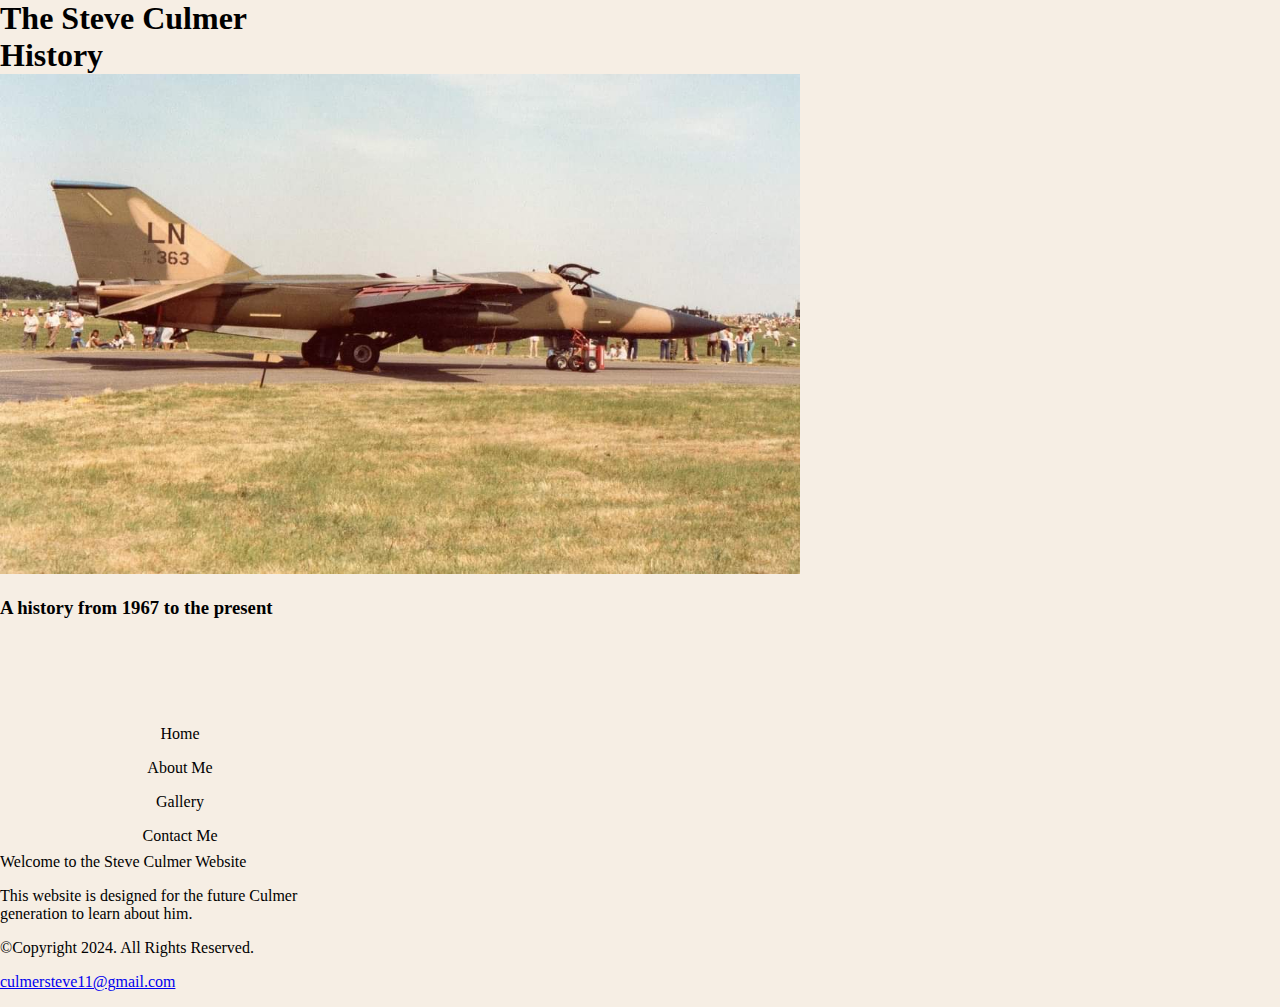
==== index.html @ 3a173b34 "Add files via upload" ====
<!doctype html>
<!-- This website template was created by:  Steve Culmer -->
<html lang="en">
<head>
	<title>home</title>
	<meta charset="utf-8">
		<link rel="stylesheet" href="css/styles1.css">
</head>
	
	<div id="container">

	<!--Use the header area for the website name or logo-->
		<header>
						
			<h1>The Steve Culmer History</h1>
			
			<a href="index1.html"><img src="images/f-111-aircraft.jpg" alt="F-111 aardvark aircraft" height="500" width="800"></a>
			
			<h3>A history from 1967 to the present</h3>
<body>

<!--Use the nav area to add hyperlinks to other pages within the website-->	
		<nav>
			<ul>
				<li><a href="index1.html">Home</a></li>
				<li><a href="about">About Me</a></li>
				<li><a href="gallery.html">Gallery</a></li>
				<li><a href="contact.html">Contact Me</a></li>
			</ul>
		</nav>
		
	<!--Use the main area to add the main content of the webpage-->	

<main>

	<div id="Welcome">
			
				<p>Welcome to the Steve Culmer Website</p>
				
				<p>This website is designed for the future Culmer generation to learn about him.</p>
				
									
			</div>
</main>

	<!--Use the footer area to add webpage footer content-->
		<footer>
			<p>&copy;Copyright 2024. All Rights Reserved.</p>
			
			<p><a href="mailto:culmersteve11@gmail.com">culmersteve11@gmail.com</a></p>
		</footer>
		
		</div>

</body>

</html>
---- css/styles1.css ----
/*
Author: Steve Culmer
Date:  6 jul 24
File Name:  styles1.css
*/

/* CSS Reset */
body, header, nav, main, footer, h1, div, img {
	margin: 0;
	padding: 0;
	border: 0;
}

/* Style rules for body and images */
body {
		background-color: #f6eee4;
}

header {
	width: 25%;
	float: center;
}

nav {
	width: 70%;
	float: right;
	margin: 5em 3em 0 0;
}

nav ul {
	list-style-type: none;
	margin: 0;
	text-align: right;
}

nav li a {
	display: block;
	color: #000;
	text-align: center;
	padding: 0.5em 1em;
	text-decoration: none;
}

main {
	clear: left;
}
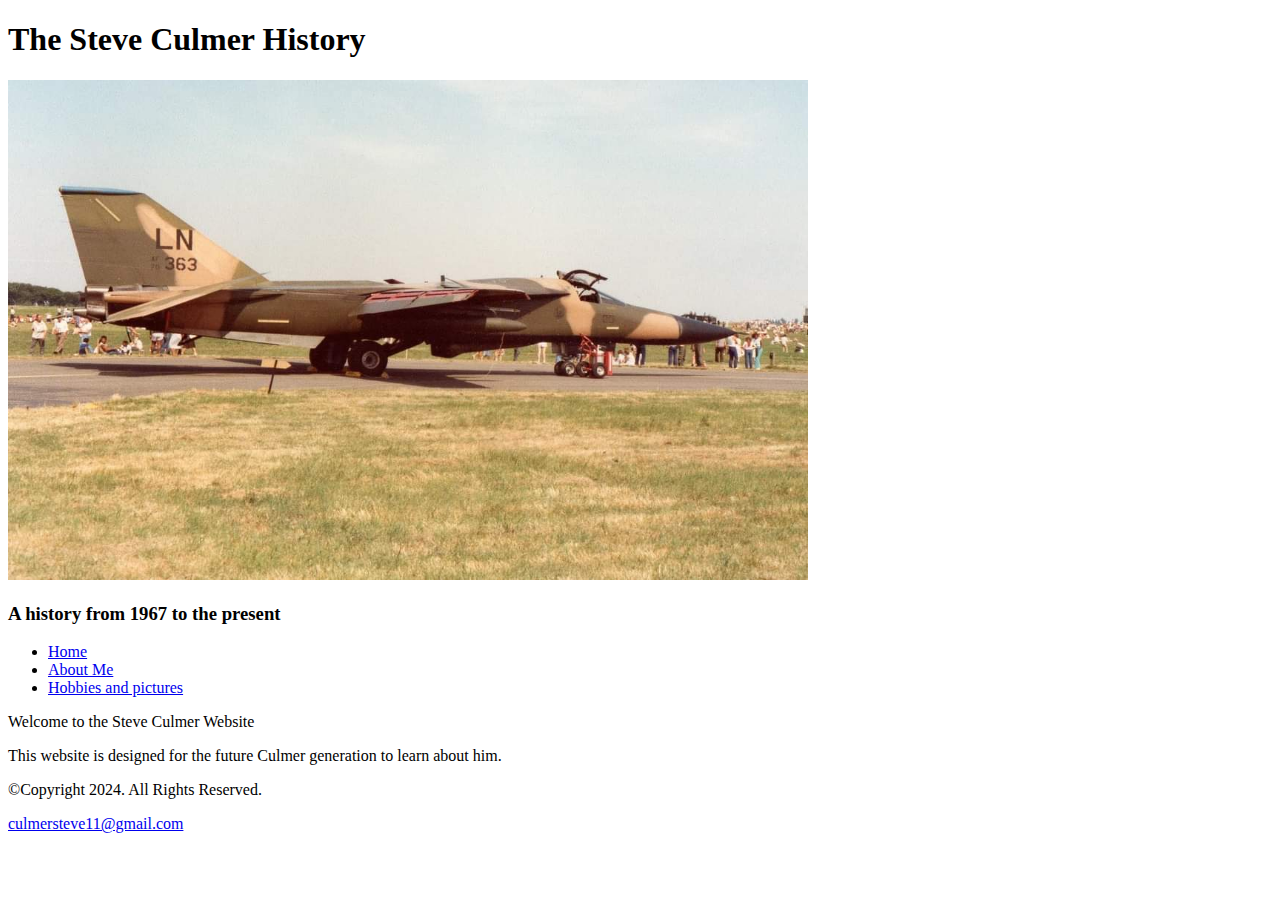
==== commit f29771e3: "update biosite" ====
--- a/index.html
+++ b/index.html
@@ -22,10 +22,9 @@
 <!--Use the nav area to add hyperlinks to other pages within the website-->	
 		<nav>
 			<ul>
-				<li><a href="index1.html">Home</a></li>
+				<li><a href="index.html">Home</a></li>
 				<li><a href="about">About Me</a></li>
-				<li><a href="gallery.html">Gallery</a></li>
-				<li><a href="contact.html">Contact Me</a></li>
+				<li><a href="hobby.html">Hobbies and pictures</a></li>
 			</ul>
 		</nav>
 		
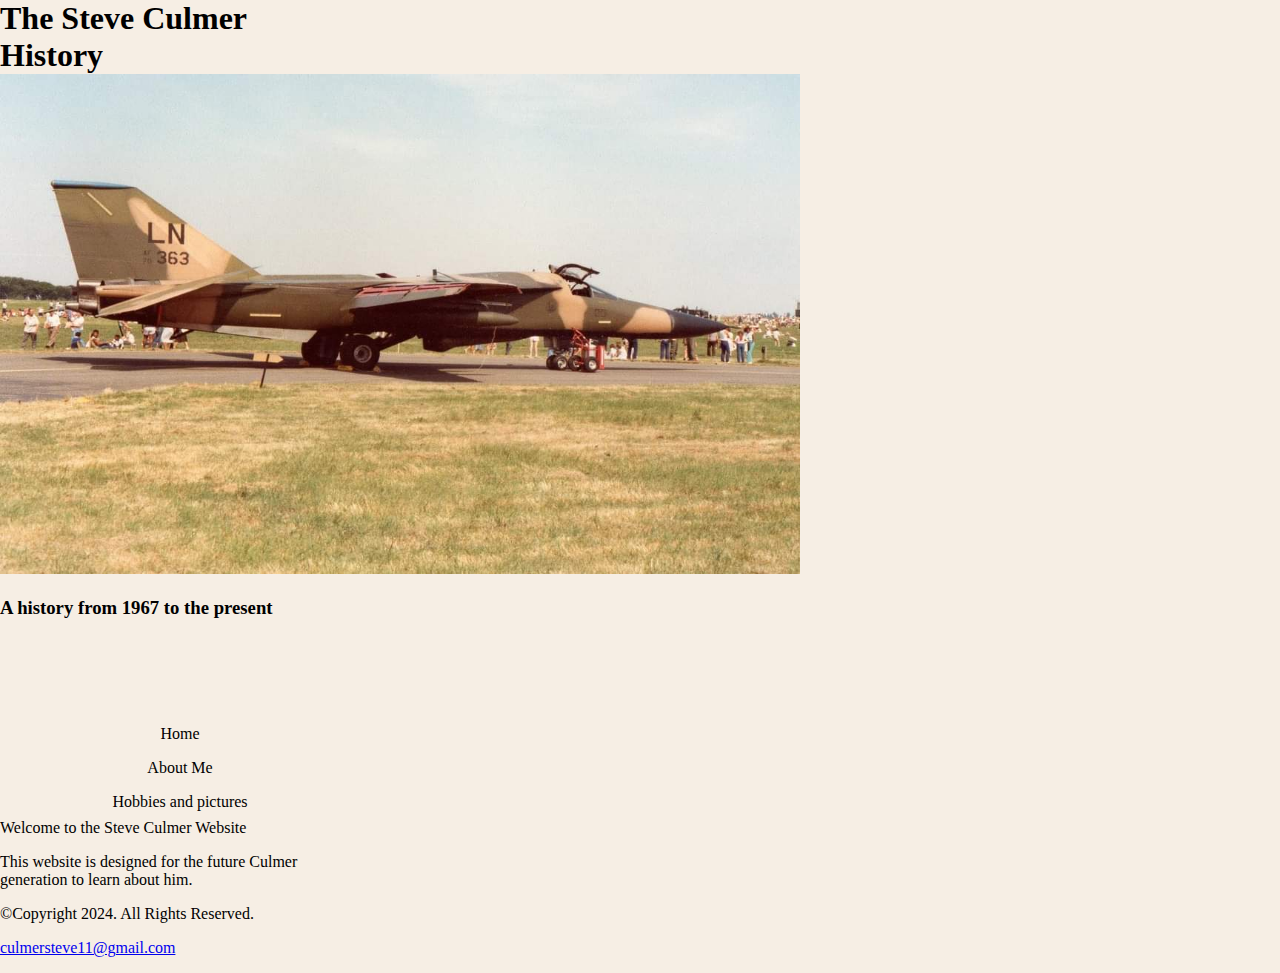
==== commit 036764e4: "update index" ====
--- a/index.html
+++ b/index.html
@@ -4,7 +4,7 @@
 <head>
 	<title>home</title>
 	<meta charset="utf-8">
-		<link rel="stylesheet" href="css/styles1.css">
+		<link rel="stylesheet" href="css/styles.css">
 </head>
 	
 	<div id="container">
--- a/css/styles.css
+++ b/css/styles.css
@@ -0,0 +1,46 @@
+/*
+Author: Steve Culmer
+Date:  6 jul 24
+File Name:  styles1.css
+*/
+
+/* CSS Reset */
+body, header, nav, main, footer, h1, div, img {
+	margin: 0;
+	padding: 0;
+	border: 0;
+}
+
+/* Style rules for body and images */
+body {
+		background-color: #f6eee4;
+}
+
+header {
+	width: 25%;
+	float: center;
+}
+
+nav {
+	width: 70%;
+	float: right;
+	margin: 5em 3em 0 0;
+}
+
+nav ul {
+	list-style-type: none;
+	margin: 0;
+	text-align: right;
+}
+
+nav li a {
+	display: block;
+	color: #000;
+	text-align: center;
+	padding: 0.5em 1em;
+	text-decoration: none;
+}
+
+main {
+	clear: left;
+}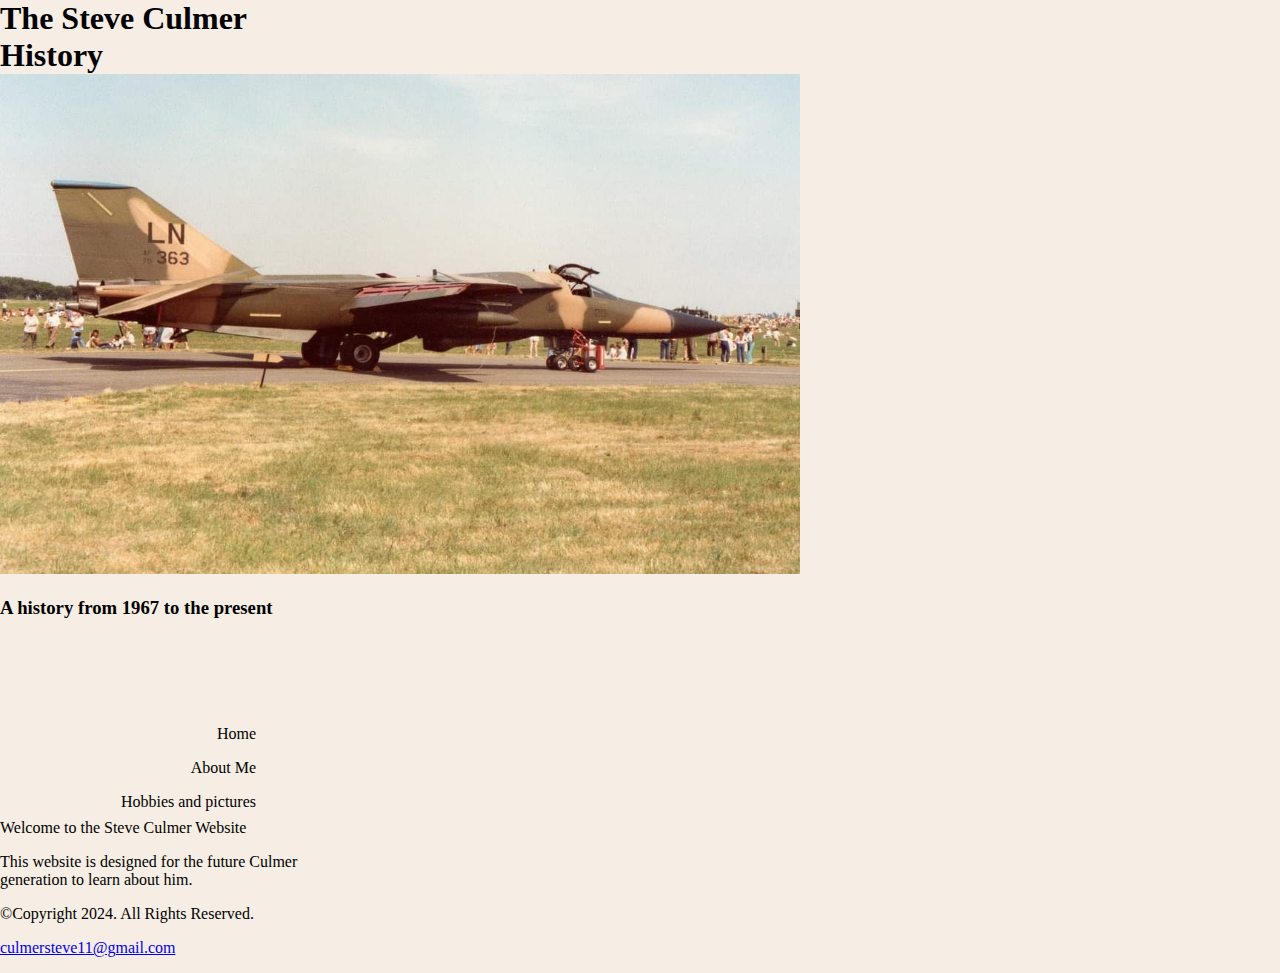
==== commit f4f86e1f: "update index" ====
--- a/index.html
+++ b/index.html
@@ -14,7 +14,7 @@
 						
 			<h1>The Steve Culmer History</h1>
 			
-			<a href="index1.html"><img src="images/f-111-aircraft.jpg" alt="F-111 aardvark aircraft" height="500" width="800"></a>
+			<a href="index.html"><img src="images/f-111-aircraft.jpg" alt="F-111 aardvark aircraft" height="500" width="800"></a>
 			
 			<h3>A history from 1967 to the present</h3>
 <body>
--- a/css/styles.css
+++ b/css/styles.css
@@ -36,7 +36,7 @@
 nav li a {
 	display: block;
 	color: #000;
-	text-align: center;
+	text-align: right;
 	padding: 0.5em 1em;
 	text-decoration: none;
 }
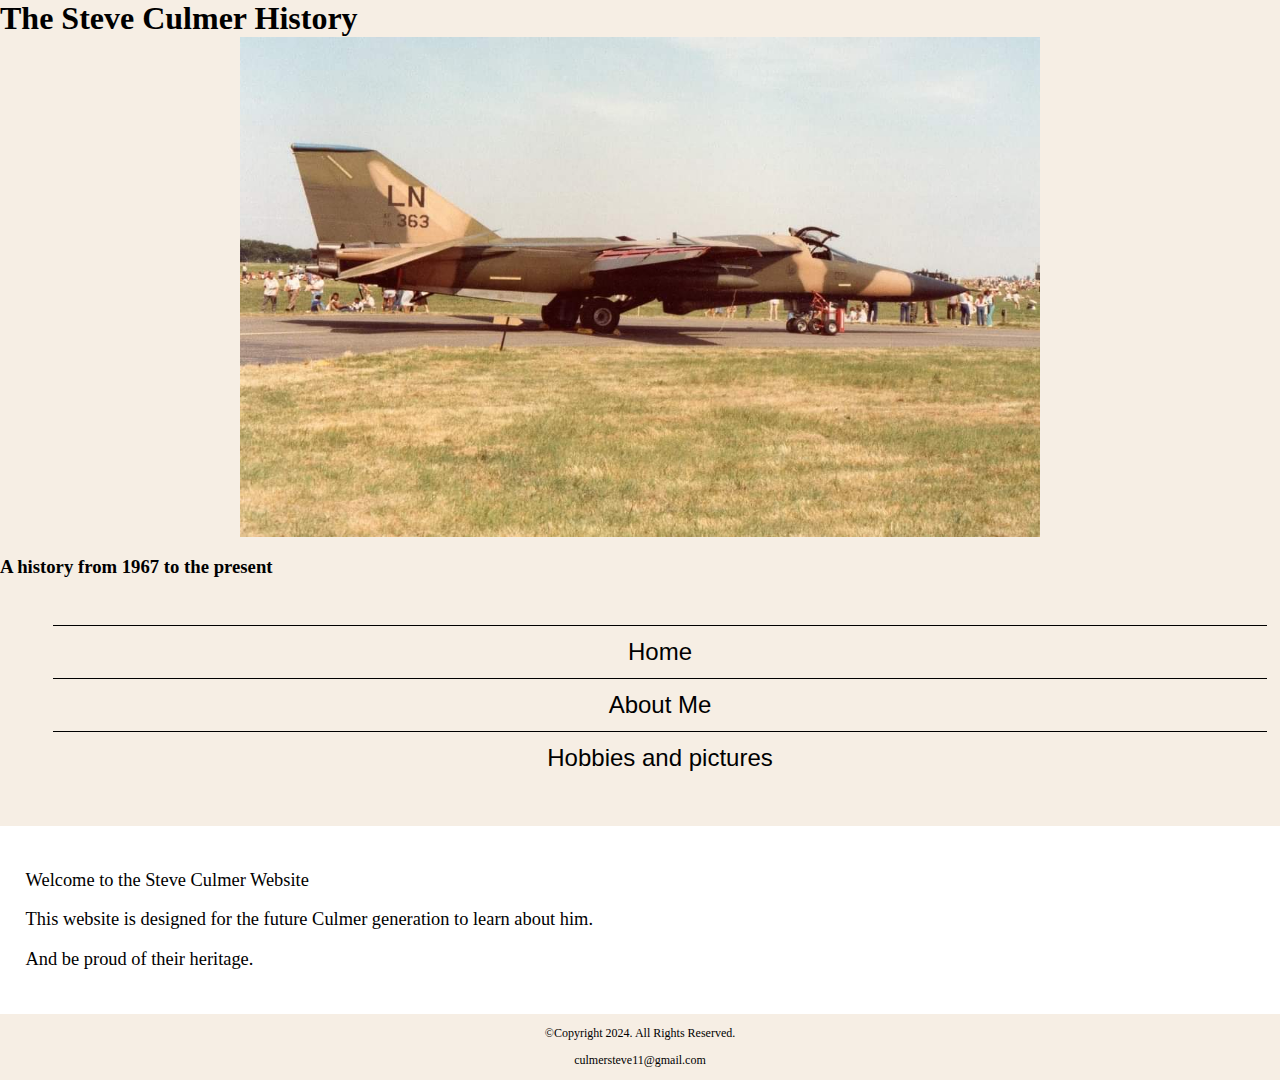
==== commit 3af29557: "update steve website" ====
--- a/index.html
+++ b/index.html
@@ -1,11 +1,15 @@
 <!doctype html>
-<!-- This website template was created by:  Steve Culmer -->
+<!-- This website was created by:  Steve Culmer -->
+<!-- This website was created on 20 Jul 24-->
 <html lang="en">
 <head>
-	<title>home</title>
+	<title>Steve Culmer</title>
 	<meta charset="utf-8">
 		<link rel="stylesheet" href="css/styles.css">
+		<meta name="viewport" content="width=device=width", initial="scale=1">
 </head>
+
+<body>
 	
 	<div id="container">
 
@@ -17,7 +21,9 @@
 			<a href="index.html"><img src="images/f-111-aircraft.jpg" alt="F-111 aardvark aircraft" height="500" width="800"></a>
 			
 			<h3>A history from 1967 to the present</h3>
-<body>
+
+		</header>
+
 
 <!--Use the nav area to add hyperlinks to other pages within the website-->	
 		<nav>
@@ -37,7 +43,7 @@
 				<p>Welcome to the Steve Culmer Website</p>
 				
 				<p>This website is designed for the future Culmer generation to learn about him.</p>
-				
+				<p>And be proud of their heritage.</p>			
 									
 			</div>
 </main>
@@ -45,7 +51,6 @@
 	<!--Use the footer area to add webpage footer content-->
 		<footer>
 			<p>&copy;Copyright 2024. All Rights Reserved.</p>
-			
 			<p><a href="mailto:culmersteve11@gmail.com">culmersteve11@gmail.com</a></p>
 		</footer>
 		
--- a/css/styles.css
+++ b/css/styles.css
@@ -1,7 +1,7 @@
 /*
 Author: Steve Culmer
 Date:  6 jul 24
-File Name:  styles1.css
+File Name:  styles.css
 */
 
 /* CSS Reset */
@@ -16,31 +16,133 @@
 		background-color: #f6eee4;
 }
 
+img{
+	max-width: 100%;
+	display: block;
+}
+
+/* Style rule for box sizing applies to all elements */
+*{
+    box-sizing: border-box;
+}
+
+/* Style rules for mobile viewport */
+
+/* Style rule for header */
 header {
-	width: 25%;
+	width: 100%;
 	float: center;
 }
 
+header img {
+    margin: 0 auto;
+}
+
+/* Style rules for navigation area */
 nav {
-	width: 70%;
-	float: right;
-	margin: 5em 3em 0 0;
+	padding: 1%;
+	margin-bottom: 1%;
 }
 
 nav ul {
 	list-style-type: none;
-	margin: 0;
-	text-align: right;
+	text-align: center;
+}
+
+nav li {
+    font-size: 1.5em;
+    font-family: 'Francois One', sans-serif;
+    border-top: 1px solid #000;    
 }
 
 nav li a {
 	display: block;
 	color: #000;
-	text-align: right;
+	text-align: center;
 	padding: 0.5em 1em;
 	text-decoration: none;
 }
 
+/* Show mobile class, hide tablet-desktop class */
+.mobile {
+    display: block;
+}
+
+.tablet-desktop {
+    display: none;
+}
+
+/* Style rules for main content */
 main {
-	clear: left;
+    background-color: #fff;
+    padding: 2%;
+    font-size: 1.15em;
+    font-family: 'Roboto Slab', serif;
+}
+
+.mobile h3 {
+    text-shadow: 5px 5px 8px #ccc;
+}
+
+article {
+    padding: 2%;
+}
+
+article h3 {
+    text-align: center;
+}
+
+article img {
+    margin: 0 auto;
+}
+
+article ul {
+    margin-left: 10%;
+}
+
+article:nth-of-type(2) {
+    background-color: rgba(204, 204, 204, 0.3);
+}
+
+.action {
+    font-size: 1.35em;
+    color: #666600;
+    font-weight: bold;
+    text-shadow: 5px 5px 8px #ccc;
+}
+
+.frame {
+    position: relative;
+    max-width: 450px;
+    margin: 2% auto
+}
+
+.pic-text {
+    position: absolute;
+    bottom: 0;
+    background: rgba(0, 0, 0, 0.5);
+    color: #fff;
+    width: 100%;
+    padding: 20px;
+    text-align: center;
+    font-family: Verdana, Arial, sans-serif;
+    font-size: 1.5em;
+    font-weight: bold;
+}
+
+#birth, #highschool, #militaryhistory, #marriage {
+    margin: 0 2%;
+}
+
+/* Style rules for footer content */
+footer p {
+    font-size: 0.75em;
+    text-align: center;
+    color: #000;
+    padding: 0 1em
+}
+
+footer p a {
+    color: #000;
+    text-decoration: none;
 }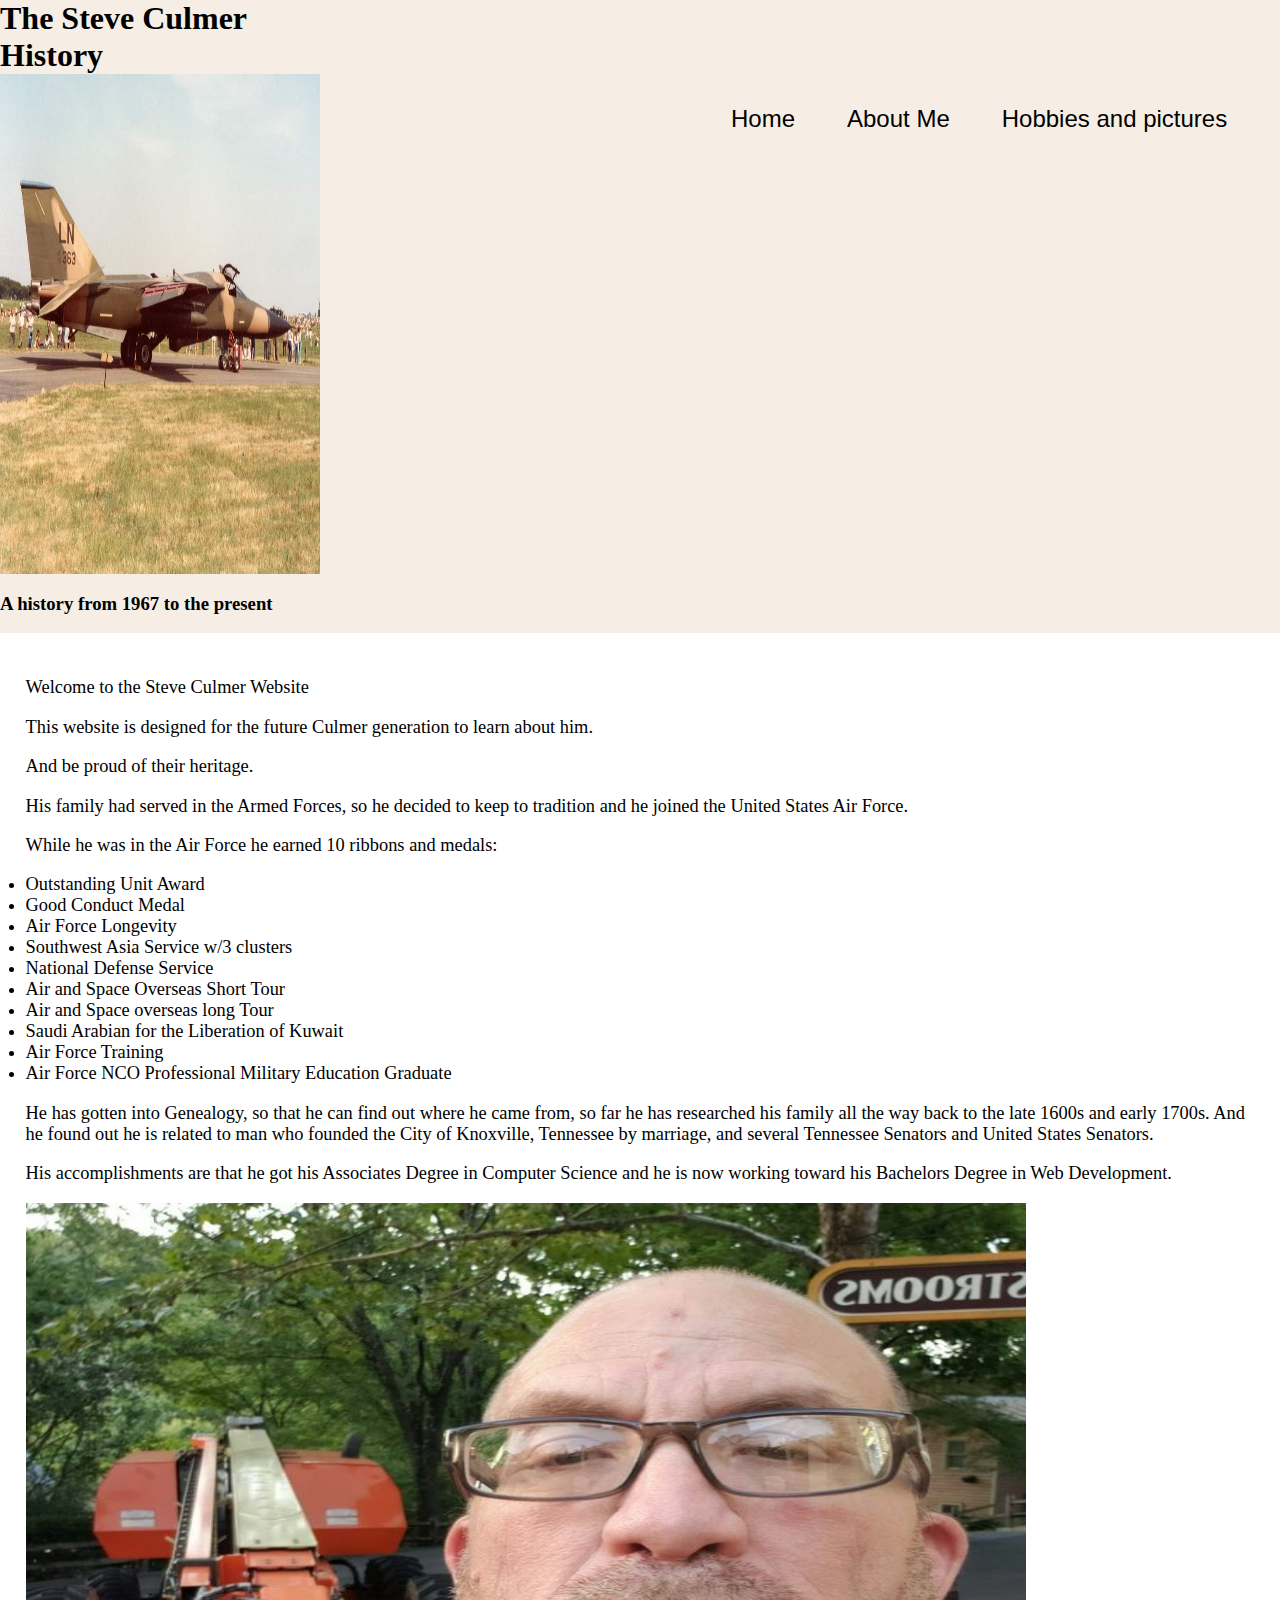
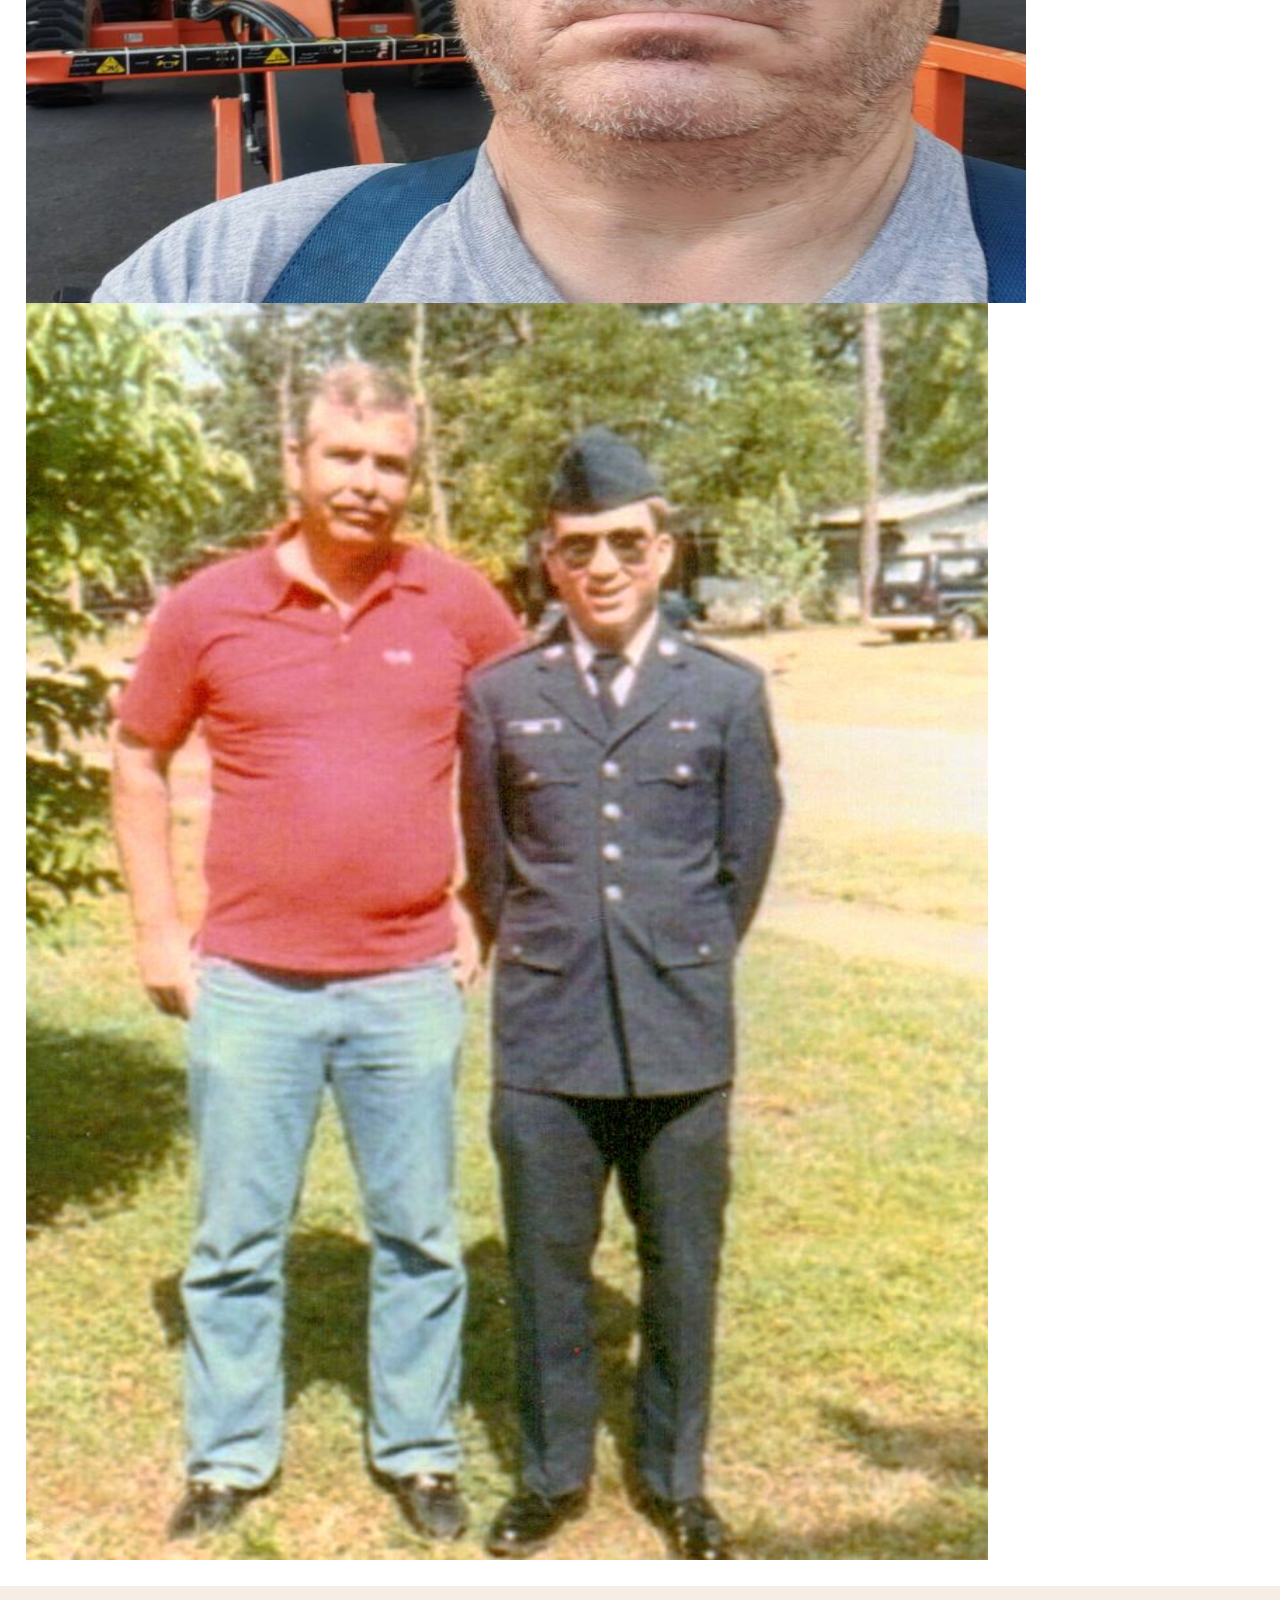
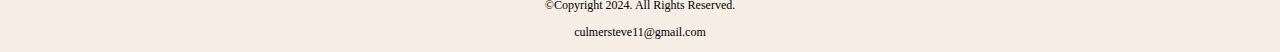
==== commit 9889d219: "update biosite" ====
--- a/index.html
+++ b/index.html
@@ -29,7 +29,7 @@
 		<nav>
 			<ul>
 				<li><a href="index.html">Home</a></li>
-				<li><a href="about">About Me</a></li>
+				<li><a href="about.html">About Me</a></li>
 				<li><a href="hobby.html">Hobbies and pictures</a></li>
 			</ul>
 		</nav>
@@ -43,7 +43,26 @@
 				<p>Welcome to the Steve Culmer Website</p>
 				
 				<p>This website is designed for the future Culmer generation to learn about him.</p>
-				<p>And be proud of their heritage.</p>			
+				<p>And be proud of their heritage.</p>
+				<p>His family had served in the Armed Forces, so he decided to keep to tradition and he joined the United States Air Force.</p>
+				<p>While he was in the Air Force he earned 10 ribbons and medals:</p>
+					<li>Outstanding Unit Award</li>
+					<li>Good Conduct Medal</li>
+					<li>Air Force Longevity</li>
+					<li>Southwest Asia Service w/3 clusters</li>
+					<li>National Defense Service</li>
+					<li>Air and Space Overseas Short Tour</li>
+					<li>Air and Space overseas long Tour</li>
+					<li>Saudi Arabian for the Liberation of Kuwait</li>
+					<li>Air Force Training</li>
+					<li>Air Force NCO Professional Military Education Graduate</li>
+				
+				<p>He has gotten into Genealogy, so that he can find out where he came from, so far he has researched his family all the way back to the late 1600s and early 1700s.  And he found out he is related to man who founded the City of Knoxville, Tennessee by marriage, and several Tennessee Senators and United States Senators.</p>
+				<p>His accomplishments are that he got his Associates Degree in Computer Science and he is now working toward his Bachelors Degree in Web Development.</p>
+				
+				<img src="images/image-a360a65b-f211-4c63-9b0b-89a51fc9a242.jpg" alt="Steve on a Aerial lift" height="700" width="1000">
+
+				<img src="images/culmers4.jpg" alt="Steve and his dad" height=""736 width="962">
 									
 			</div>
 </main>
--- a/css/styles.css
+++ b/css/styles.css
@@ -145,4 +145,180 @@
 footer p a {
     color: #000;
     text-decoration: none;
+}
+
+/* Media Query for Tablet Viewport */
+@media screen and (min-width: 630px), print {
+
+    /* Tablet Viewport: Show tablet-desktop class, hide mobile class */
+    .tablet-desktop {
+        display: block;
+    }
+
+    .mobile {
+        display: none;
+    }
+
+    /* Tablet Viewport: Style rule for header */
+    header {
+        padding-bottom: 2%;
+    }
+
+    /* Tablet Viewport: Style rules for nav area */
+    nav li {
+        border-top: none;
+        display: inline-block;
+        border-right: 1px solid #fff;
+    }
+
+    nav li:last-child {
+        border-right: none;
+    }
+
+    nav li a {
+        padding: 0.1em 0.75em;
+    }
+
+    /* Tablet Viewport: Style rules for main content area */
+    main ul {
+        margin: 0 0 4% 10%;
+    }
+
+    .grid {
+        display: grid;
+        grid-template-columns: auto auto auto;
+        grid-gap: 20px;
+    }
+
+    .pic-text {
+        font-size: 1em;
+        padding: 10px;
+    }
+
+    aside {
+        text-align: center;
+        font-size: 1.25em;
+        Font-style: italic;
+        font-weight: bold;
+        padding: 2%;
+        background-color: rgba(204, 204, 204, 0.5);
+        box-shadow: 5px 5px 8px #000;
+        text-shadow: 5px 5px 5px #b3b3b3;
+        border-radius: 0 15px;
+    }
+
+    .grid-item4 {
+        grid-column: 1 / span 3;
+    }
+
+	/* Tablet Viewport: Style rules for table */
+    table {
+        border: 1px solid #000;
+        border-collapse: collapse;
+        margin: 0 auto;
+        width: 100%;
+    }
+
+    caption {
+        font-size: 1.5em;
+        font-weight: bold;
+        padding: 1%;
+    }
+
+    th, td {
+        border: 1 px solid #000;
+        padding: 2%;
+    }
+
+    th {
+        background-color: #000;
+        color: #fff;
+        font-size: 1.15em;
+    }
+
+    tr:nth-child(odd) {
+        background-color: #ccc;
+    }
+
+}
+
+/* Media Query for Desktop Viewport */
+@media screen and (min-width: 1015px), print {
+
+    /* Desktop Viewport: Style rule for header */
+    header {
+        width: 25%;
+        float: left;
+        padding-bottom: 0;
+    }
+
+    /* Desktop Viewport: Style rules for nav area */
+    nav {
+        float: right;
+        width: 70%;
+        margin: 4em 1em 0 0;
+    }
+
+    nav ul {
+        text-align: right;
+    }
+
+    nav li {
+        border: none;
+    }
+
+    nav li a {
+        padding: 0.5em 1em;
+    }
+
+    nav li a:hover {
+        color: #000;
+        background-color: #fff;
+    }
+
+    /* Desktop Viewport: Style Rules for main content */
+    main {
+        clear: left;
+    }
+
+    main h1 {
+        font-size: 1.8em;
+    }
+
+    article h3 {
+        font-size: 1.75em;
+    }
+
+    .pic-text {
+        font-size: 1.5em;
+        padding: 20px;
+    }
+
+    .frame {
+        opacity: 0.9;
+    }
+
+    .frame:hover {
+        opacity: 1;
+        box-shadow: 8px 8px 10px #808080;
+    }
+
+    #birth, #highschool, #militaryhistory, #marriage {
+        width: 29%;
+        float: left;
+        margin: 0 2%
+    }
+
+	/* Media Query for Large Desktop Viewports */
+@media screen and (min-width: 1921px) {
+
+    #container {
+        width: 1920px;
+        margin: 0 auto;
+    }
+
+    table {
+        width: 80%;
+    }
+
 }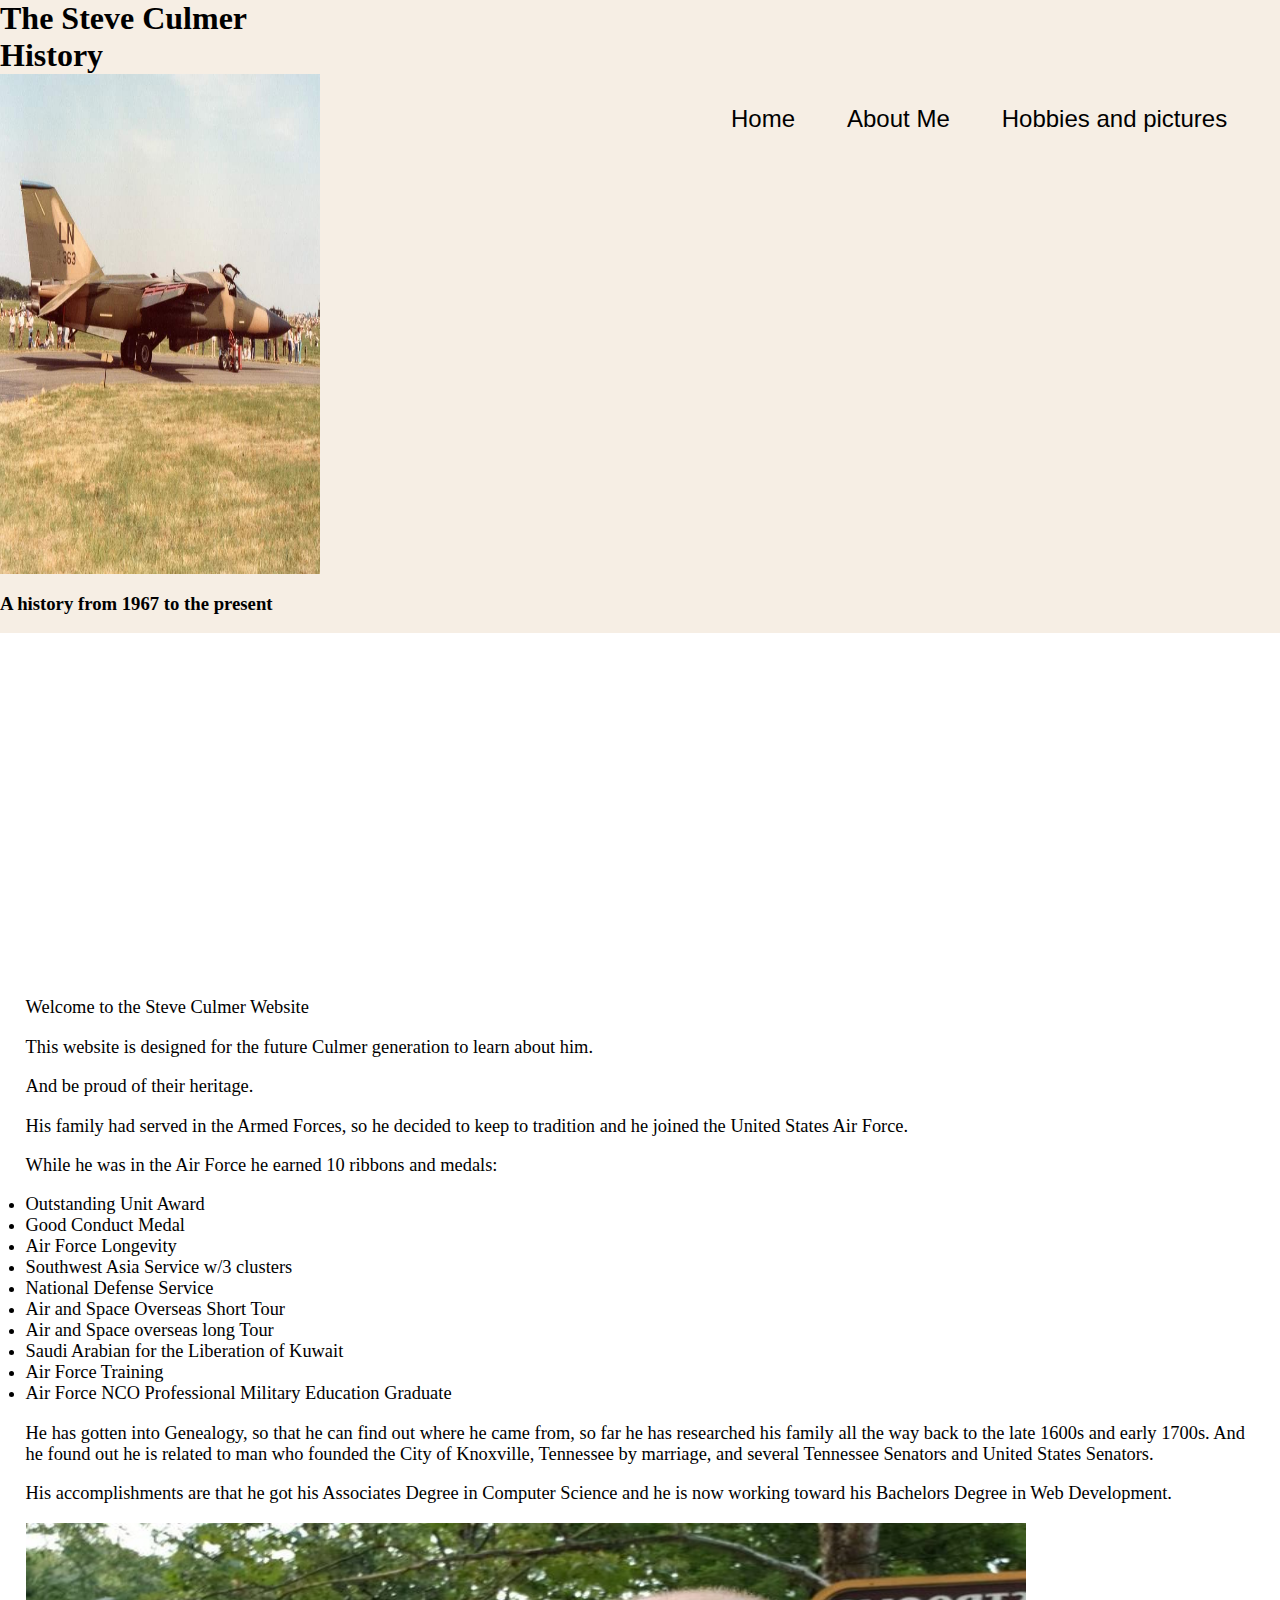
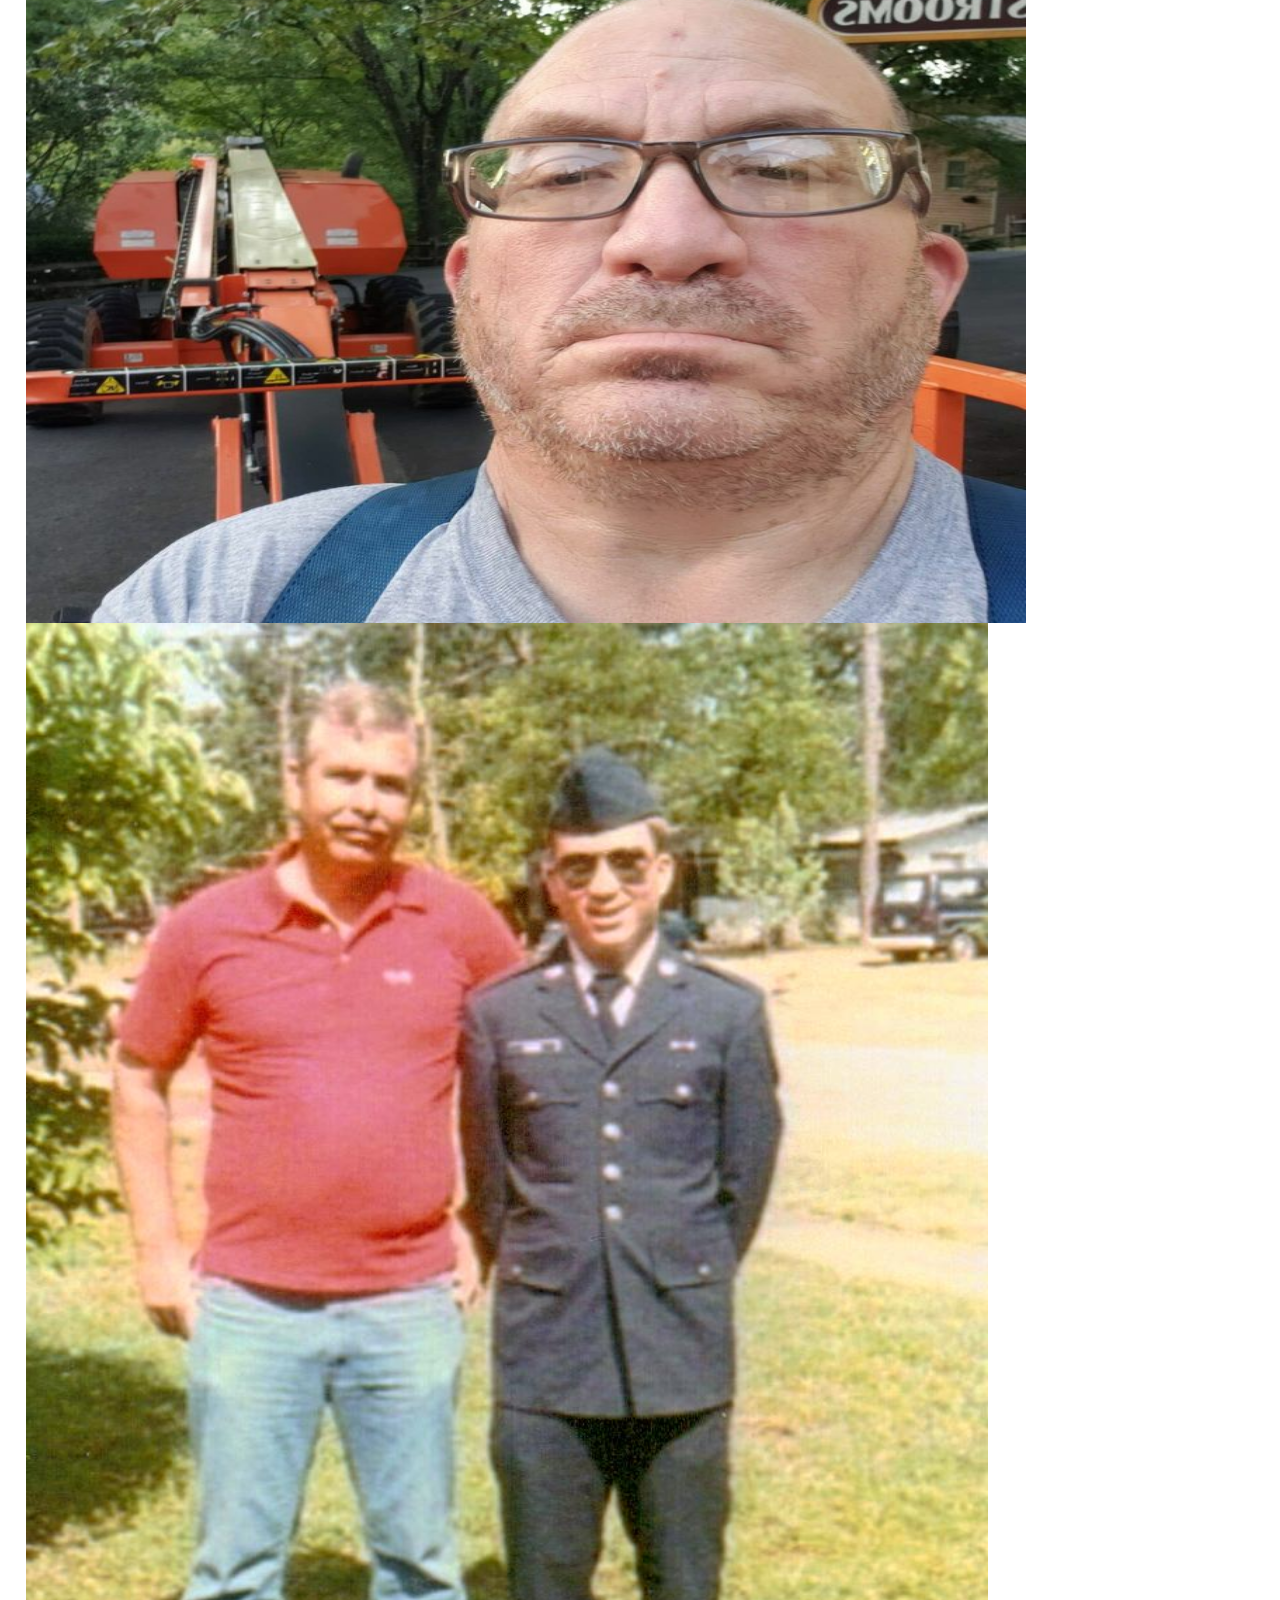
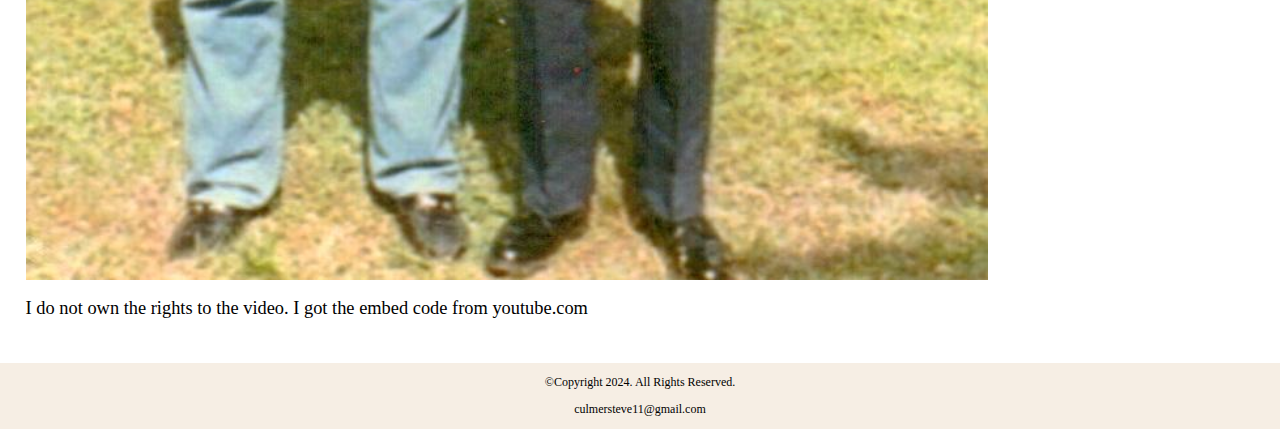
==== commit a2164b7b: "update biosite" ====
--- a/index.html
+++ b/index.html
@@ -38,6 +38,8 @@
 
 <main>
 
+	<iframe width="560" height="315" src="https://www.youtube.com/embed/sHOq6Sl9u38?si=LCaHdndYoHxDHAYq" title="YouTube video player" frameborder="0" allow="accelerometer; autoplay; clipboard-write; encrypted-media; gyroscope; picture-in-picture; web-share" referrerpolicy="strict-origin-when-cross-origin" allowfullscreen></iframe>
+
 	<div id="Welcome">
 			
 				<p>Welcome to the Steve Culmer Website</p>
@@ -65,6 +67,9 @@
 				<img src="images/culmers4.jpg" alt="Steve and his dad" height=""736 width="962">
 									
 			</div>
+
+			<p>I do not own the rights to the video.  I got the embed code from youtube.com</p>
+
 </main>
 
 	<!--Use the footer area to add webpage footer content-->
--- a/css/styles.css
+++ b/css/styles.css
@@ -211,6 +211,22 @@
         grid-column: 1 / span 3;
     }
 
+	#exercises {
+        border-top: 1px solid #000;
+        border-bottom: 1px solid #000;
+        background: linear-gradient(to right, #ccc, #fff);
+        background-color: #f2f2f2;
+        padding: 1% 2%;
+    }
+    
+    #exercises dt {
+        font-weight: bold;
+    }
+    
+    #exercises dd {
+        padding: 0.5% 1% 2% 0;
+    }
+
 	/* Tablet Viewport: Style rules for table */
     table {
         border: 1px solid #000;
